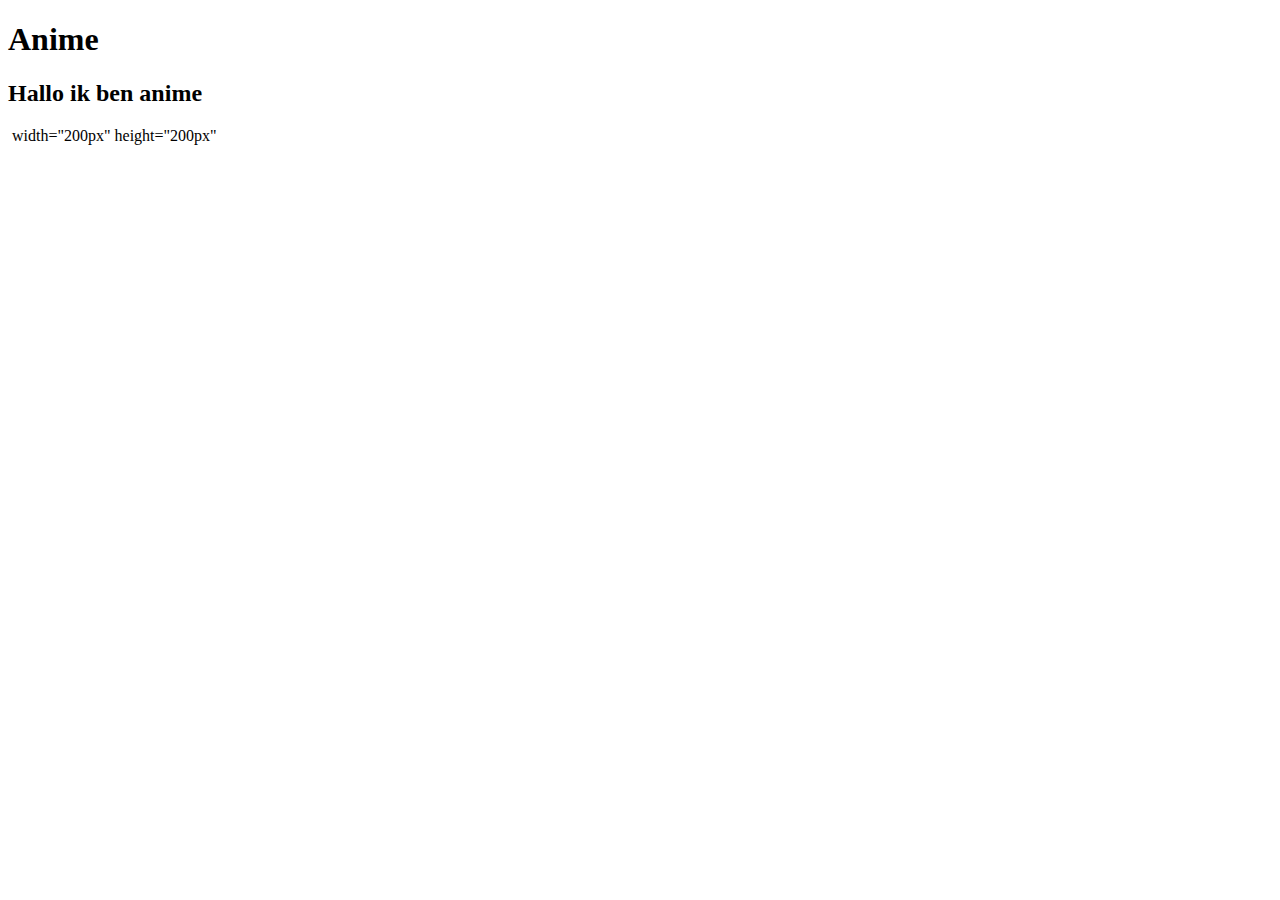
==== opdracht_2.1/index.html @ f50c611b "opzet op 2.1" ====
<!DOCTYPE html>
<html lang="en">
<head>
    <meta charset="UTF-8">
    <meta http-equiv="X-UA-Compatible" content="IE=edge">
    <meta name="viewport" content="width=device-width, initial-scale=1.0">
    <title>Anime</title>
</head>
<body>

    <h1>Anime</h1>
    <h2>Hallo ik ben anime</h2>

    <img src="" alt=""> width="200px" height="200px"
    
</body>
</html>
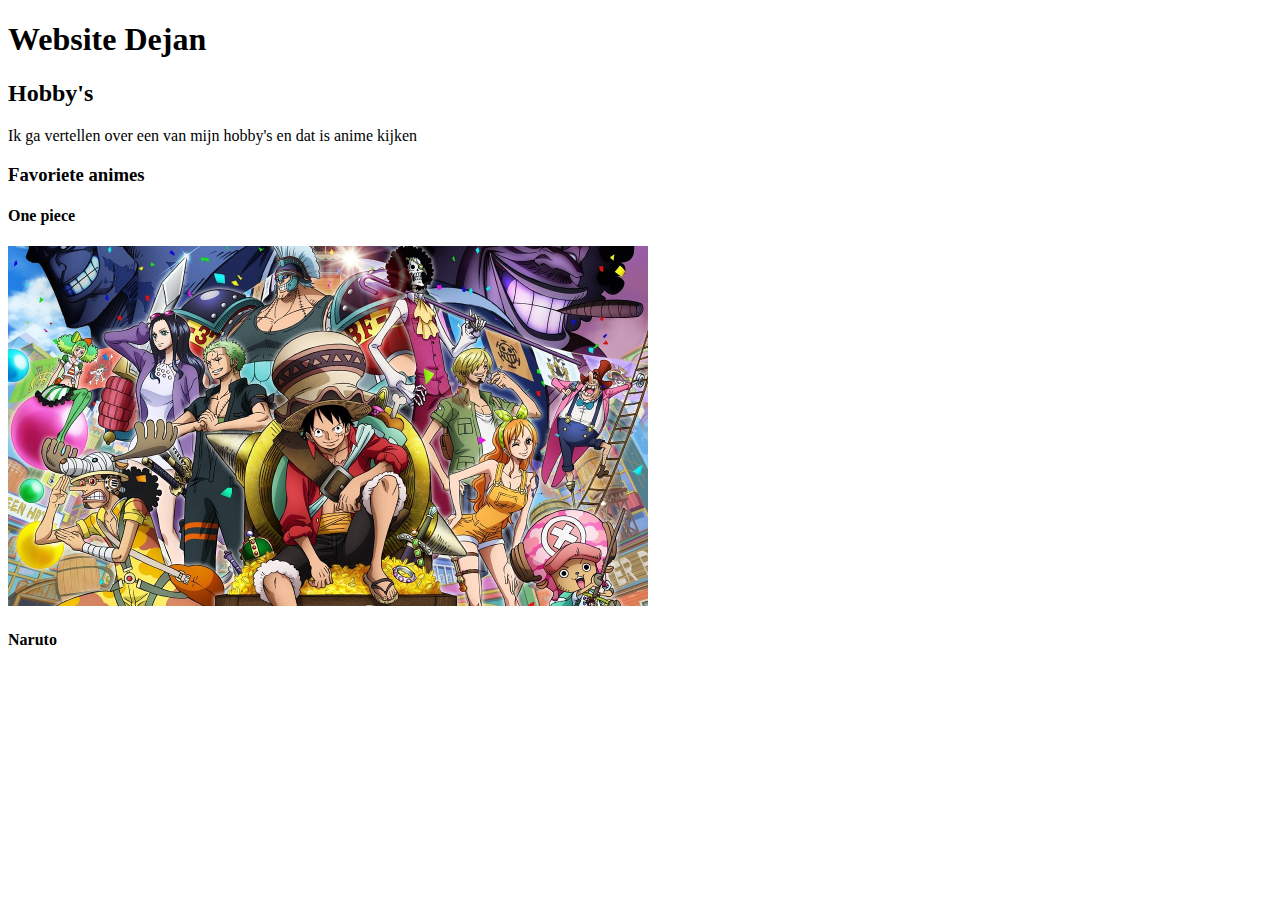
==== commit 88cbbc84: "nieuw" ====
--- a/opdracht_2.1/index.html
+++ b/opdracht_2.1/index.html
@@ -4,14 +4,21 @@
     <meta charset="UTF-8">
     <meta http-equiv="X-UA-Compatible" content="IE=edge">
     <meta name="viewport" content="width=device-width, initial-scale=1.0">
-    <title>Anime</title>
+    <title>Website Dejan</title>
 </head>
 <body>
+    <h1>Website Dejan
+    </h1>
 
-    <h1>Anime</h1>
-    <h2>Hallo ik ben anime</h2>
+    <h2>Hobby's</h2>
+    <p>Ik ga vertellen over een van mijn hobby's en dat is anime kijken</p>
 
-    <img src="" alt=""> width="200px" height="200px"
-    
+    <h3>Favoriete animes</h3>
+
+    <h4>One piece</h4>
+    <img src="./img/one piece.jpg" alt="one piece" width="640px" height="360px">
+
+    <h4>Naruto</h4>
+    <img src="" alt="">
 </body>
 </html>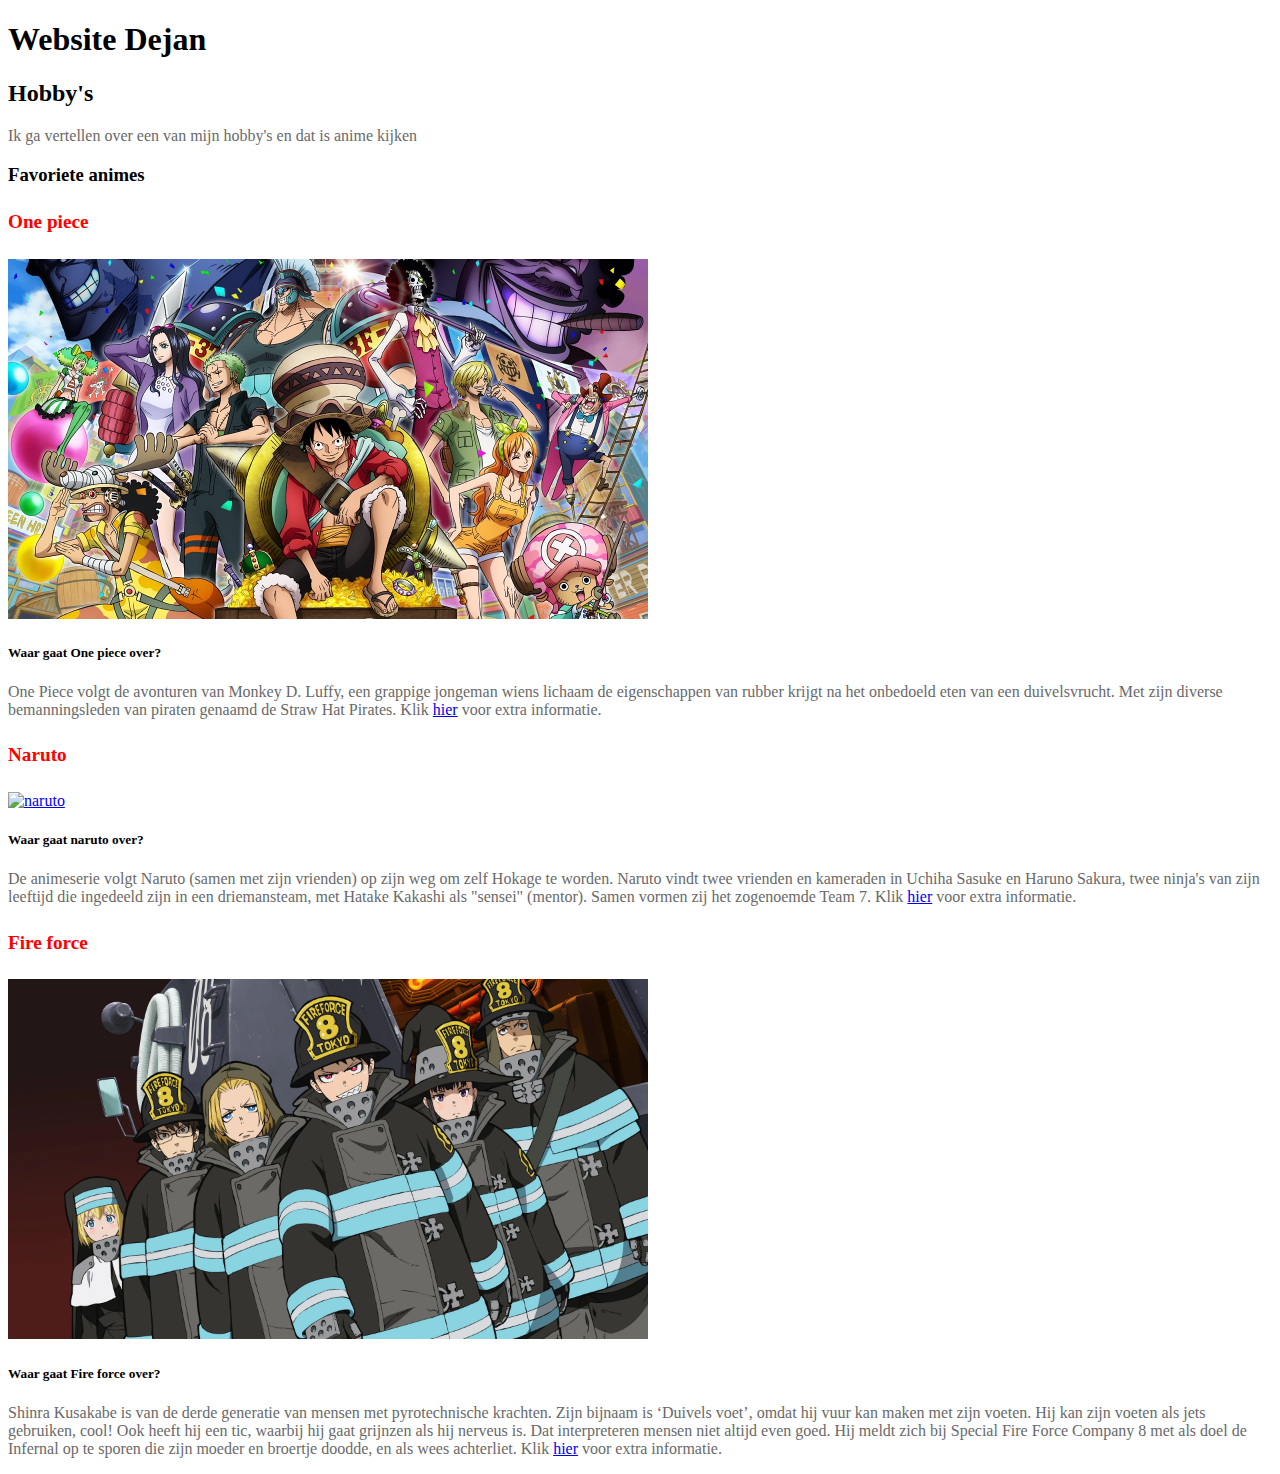
==== commit 7bd7c019: "save" ====
--- a/opdracht_2.1/index.html
+++ b/opdracht_2.1/index.html
@@ -5,6 +5,7 @@
     <meta http-equiv="X-UA-Compatible" content="IE=edge">
     <meta name="viewport" content="width=device-width, initial-scale=1.0">
     <title>Website Dejan</title>
+    <link rel="stylesheet" href="style.css">
 </head>
 <body>
     <h1>Website Dejan
@@ -16,9 +17,31 @@
     <h3>Favoriete animes</h3>
 
     <h4>One piece</h4>
-    <img src="./img/one piece.jpg" alt="one piece" width="640px" height="360px">
+    <a href="https://en.wikipedia.org/wiki/One_Piece_(TV_series)">
+        <img src="./img/one piece.jpg" alt="one piece" width="640px" height="360px"></a>
+        <h5>Waar gaat One piece over?</h5>
+    <p>One Piece volgt de avonturen van Monkey D. Luffy, een grappige jongeman wiens lichaam de 
+        eigenschappen van rubber krijgt na het onbedoeld eten van een duivelsvrucht. Met zijn diverse 
+        bemanningsleden van piraten genaamd de Straw Hat Pirates. 
+        Klik <a href="https://en.wikipedia.org/wiki/One_Piece_(TV_series)">hier</a> voor extra informatie.</p>
 
     <h4>Naruto</h4>
-    <img src="" alt="">
+    <a href="https://en.wikipedia.org/wiki/Naruto">
+        <img src="./img/naruto.jpg" alt="naruto" width="640px" height="360"></a>
+        <h5>Waar gaat naruto over?</h5>
+    <p>De animeserie volgt Naruto (samen met zijn vrienden) op zijn weg om zelf Hokage te worden. 
+        Naruto vindt twee vrienden en kameraden in Uchiha Sasuke en Haruno Sakura, twee ninja's van zijn leeftijd die 
+        ingedeeld zijn in een driemansteam, met Hatake Kakashi als "sensei" (mentor). Samen vormen zij het zogenoemde Team 7. Klik
+        <a href="https://en.wikipedia.org/wiki/Naruto">hier</a> voor extra informatie.</p>
+
+    <h4>Fire force</h4> 
+    <a href="https://en.wikipedia.org/wiki/Fire_Force">
+        <img src="./img/fire force.webp" alt="fire force" width="640" height="360"></a>
+        <h5>Waar gaat Fire force over?</h5>
+    <p>Shinra Kusakabe is van de derde generatie van mensen met pyrotechnische krachten. Zijn bijnaam is ‘Duivels voet’, 
+        omdat hij vuur kan maken met zijn voeten. Hij kan zijn voeten als jets gebruiken, cool! Ook heeft hij een tic, waarbij 
+        hij gaat grijnzen als hij nerveus is. Dat interpreteren mensen niet altijd even goed. Hij meldt zich bij Special Fire Force 
+        Company 8 met als doel de Infernal op te sporen die zijn moeder en broertje doodde, en als wees achterliet. Klik 
+        <a href="https://en.wikipedia.org/wiki/Fire_Force">hier</a> voor extra informatie.</p>
 </body>
 </html>--- a/opdracht_2.1/style.css
+++ b/opdracht_2.1/style.css
@@ -0,0 +1,3 @@
+h4 {color: red;
+font-size: larger;}
+p {color: dimgray;}